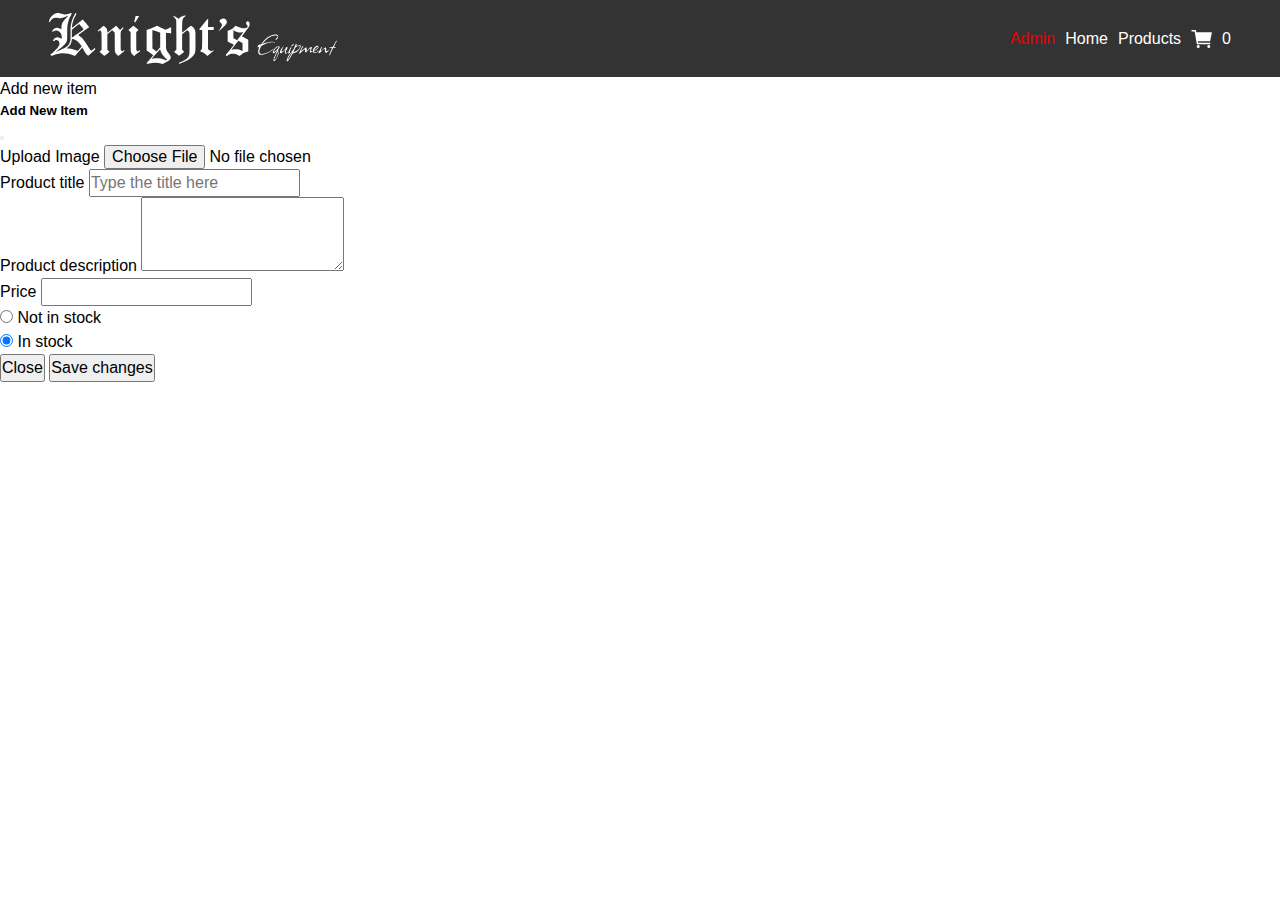
==== admin.html @ 88c3e40c "created a modal with basic layout for adding a new item to the product list" ====
<!DOCTYPE html>
<html lang="en">

<head>
   <meta charset="UTF-8">
   <meta name="viewport" content="width=device-width, initial-scale=1.0">
   <title>Fitness Equipment</title>
   <link href="https://cdn.jsdelivr.net/npm/bootstrap@5.2.1/dist/css/bootstrap.min.css" rel="stylesheet"
      integrity="sha384-iYQeCzEYFbKjA/T2uDLTpkwGzCiq6soy8tYaI1GyVh/UjpbCx/TYkiZhlZB6+fzT" crossorigin="anonymous">
   <link rel="stylesheet" href="css/admin.css">
   <link rel="shortcut icon" href="img/favicon.svg" type="image/x-icon">
</head>

<body>
   <header class="header">
      <nav>
         <div class="header__container container">
            <a class="header__logo" href="#"><img src="img/logo.svg" alt="Company logo - Knights Equipment"></a>
            <button class="header__burger-btn" type="button">
               <span></span>
            </button>
            <ul class="header__menu nav-menu">
               <a class="nav-menu__item txt-accent" href="admin.html">Admin</a>
               <a class="nav-menu__item" href="#">Home</a>
               <a class="nav-menu__item" href="#products">Products</a>
               <a class="nav-menu__item nav-menu__cart cart" href="#" data-bs-toggle="modal"
                  data-bs-target="#modal-cart">
                  <img class="nav-menu__cart-icon" src="img/cart-icon.svg" alt="cart-icon">
                  <span class="nav-menu__cart-counter badge bg-dark cart-badge">0</span>
               </a>
            </ul>
         </div>
      </nav>
   </header>
   <main>
      <!-- <a href="#" class="btn btn-info" data-bs-toggle="modal" data-bs-target="#product-info-modal" data-id=${product.id}>Edit</a> -->
      <a href="#" class="btn btn-primary btn-create" data-bs-toggle="modal" data-bs-target="#product-create-modal">Add
         new item</a>


      <div class="product-admin modal fade" id="product-create-modal" tabindex="-1"
         aria-labelledby="product-create-modalLabel" aria-hidden="true">
         <div class="modal-dialog">
            <div class="modal-content">
               <div class="modal-header">
                  <h5 class="modal-title" id="product-create-modalLabel">Add New Item</h5>
                  <button type="button" class="btn-close" data-bs-dismiss="modal" aria-label="Close"></button>
               </div>
               <div class="modal-body">
                  <div class="mb-3">
                     <label for="newProductImg" class="form-label">Upload Image</label>
                     <input class="form-control" type="file" id="newProductImg">
                  </div>
                  <div class="mb-3">
                     <label for="newProductTitle" class="form-label">Product title</label>
                     <input type="text" class="form-control" id="newProductTitle" placeholder="Type the title here">
                  </div>
                  <div class="mb-3">
                     <label for="newProductDescription" class="form-label">Product description</label>
                     <textarea class="form-control" id="newProductDescription" rows="3"></textarea>
                  </div>
                  <div class="mb-3">
                     <label for="newProductPrice" class="form-label">Price</label>
                     <input type="number" class="form-control" id="newProductPrice">
                  </div>
                  <div class="form-check">
                     <input class="form-check-input" type="radio" name="isInStock" id="notInStock">
                     <label class="form-check-label" for="notInStock">
                        Not in stock
                     </label>
                  </div>
                  <div class="form-check">
                     <input class="form-check-input" type="radio" name="isInStock" id="InStock" checked>
                     <label class="form-check-label" for="InStock">
                        In stock
                     </label>
                  </div>
               </div>

               <div class="modal-footer">
                  <button type="button" class="btn btn-secondary" data-bs-dismiss="modal">Close</button>
                  <button type="button" class="btn btn-primary">Save changes</button>
               </div>
            </div>
         </div>
      </div>
   </main>
   <footer></footer>
   <script src="https://cdn.jsdelivr.net/npm/bootstrap@5.3.2/dist/js/bootstrap.bundle.min.js"
      integrity="sha384-C6RzsynM9kWDrMNeT87bh95OGNyZPhcTNXj1NW7RuBCsyN/o0jlpcV8Qyq46cDfL"
      crossorigin="anonymous"></script>
   <script src="js/admin.js"></script>
</body>

</html>
---- css/admin.css ----
@import "reset.css";
@import "global.css";
@import "header.css";
@import "products.css";
@import "alert.css";
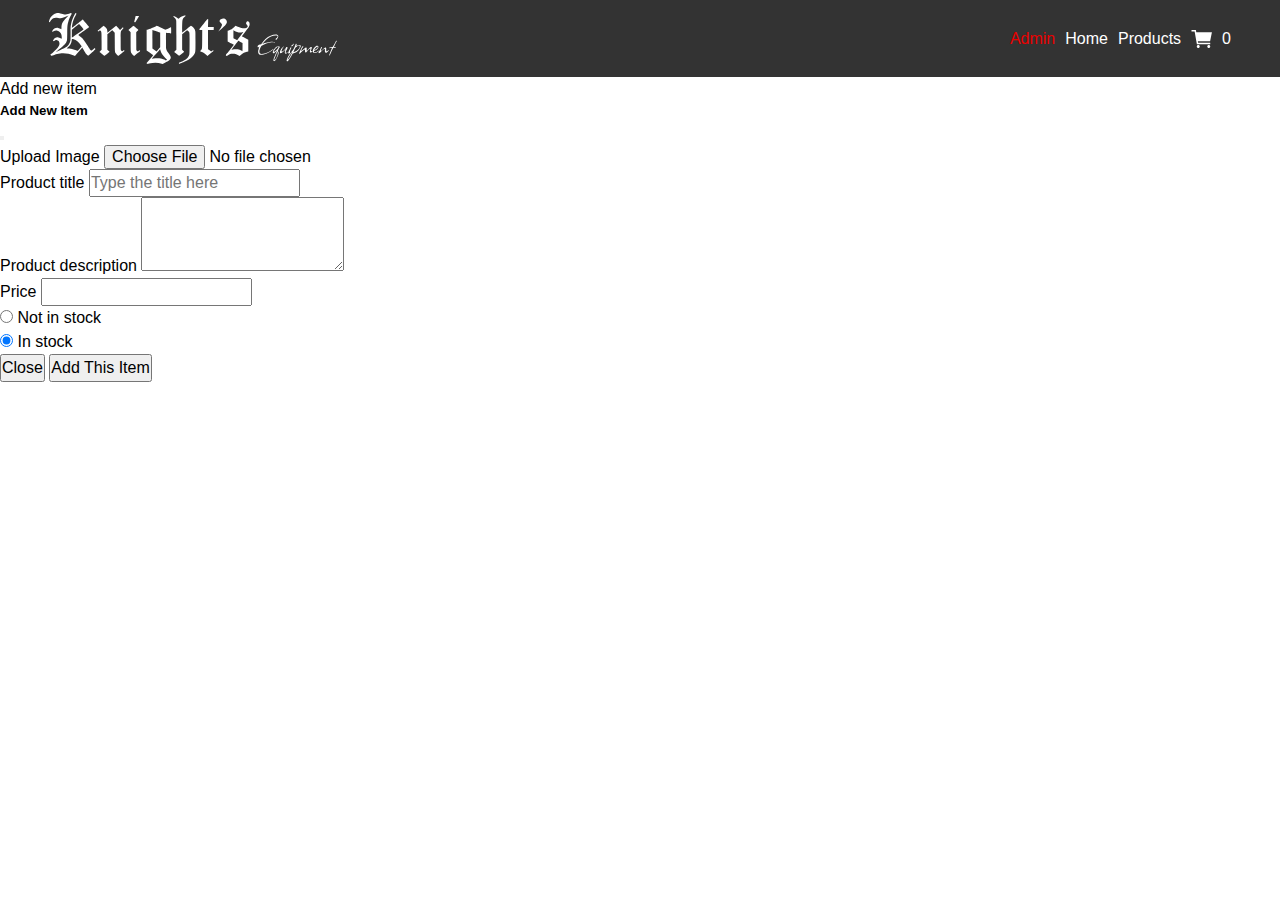
==== commit 5e035bdc: "started writing functionality to add new item" ====
--- a/admin.html
+++ b/admin.html
@@ -47,39 +47,41 @@
                   <button type="button" class="btn-close" data-bs-dismiss="modal" aria-label="Close"></button>
                </div>
                <div class="modal-body">
-                  <div class="mb-3">
-                     <label for="newProductImg" class="form-label">Upload Image</label>
-                     <input class="form-control" type="file" id="newProductImg">
-                  </div>
-                  <div class="mb-3">
-                     <label for="newProductTitle" class="form-label">Product title</label>
-                     <input type="text" class="form-control" id="newProductTitle" placeholder="Type the title here">
-                  </div>
-                  <div class="mb-3">
-                     <label for="newProductDescription" class="form-label">Product description</label>
-                     <textarea class="form-control" id="newProductDescription" rows="3"></textarea>
-                  </div>
-                  <div class="mb-3">
-                     <label for="newProductPrice" class="form-label">Price</label>
-                     <input type="number" class="form-control" id="newProductPrice">
-                  </div>
-                  <div class="form-check">
-                     <input class="form-check-input" type="radio" name="isInStock" id="notInStock">
-                     <label class="form-check-label" for="notInStock">
-                        Not in stock
-                     </label>
-                  </div>
-                  <div class="form-check">
-                     <input class="form-check-input" type="radio" name="isInStock" id="InStock" checked>
-                     <label class="form-check-label" for="InStock">
-                        In stock
-                     </label>
-                  </div>
+                  <form action="#" id="addNewProductForm">
+                     <div class="mb-3">
+                        <label for="newProductImg" class="form-label">Upload Image</label>
+                        <input class="form-control" type="file" id="newProductImg">
+                     </div>
+                     <div class="mb-3">
+                        <label for="newProductTitle" class="form-label">Product title</label>
+                        <input type="text" class="form-control" id="newProductTitle" placeholder="Type the title here">
+                     </div>
+                     <div class="mb-3">
+                        <label for="newProductDescription" class="form-label">Product description</label>
+                        <textarea class="form-control" id="newProductDescription" rows="3"></textarea>
+                     </div>
+                     <div class="mb-3">
+                        <label for="newProductPrice" class="form-label">Price</label>
+                        <input type="number" class="form-control" id="newProductPrice">
+                     </div>
+                     <div class="form-check">
+                        <input class="form-check-input" type="radio" name="isInStock" id="notInStock">
+                        <label class="form-check-label" for="notInStock">
+                           Not in stock
+                        </label>
+                     </div>
+                     <div class="form-check">
+                        <input class="form-check-input" type="radio" name="isInStock" id="InStock" checked>
+                        <label class="form-check-label" for="InStock">
+                           In stock
+                        </label>
+                     </div>
+                  </form>
                </div>
 
                <div class="modal-footer">
                   <button type="button" class="btn btn-secondary" data-bs-dismiss="modal">Close</button>
-                  <button type="button" class="btn btn-primary">Save changes</button>
+                  <button type="submit" class="btn btn-primary">Add This Item</button>
                </div>
             </div>
          </div>
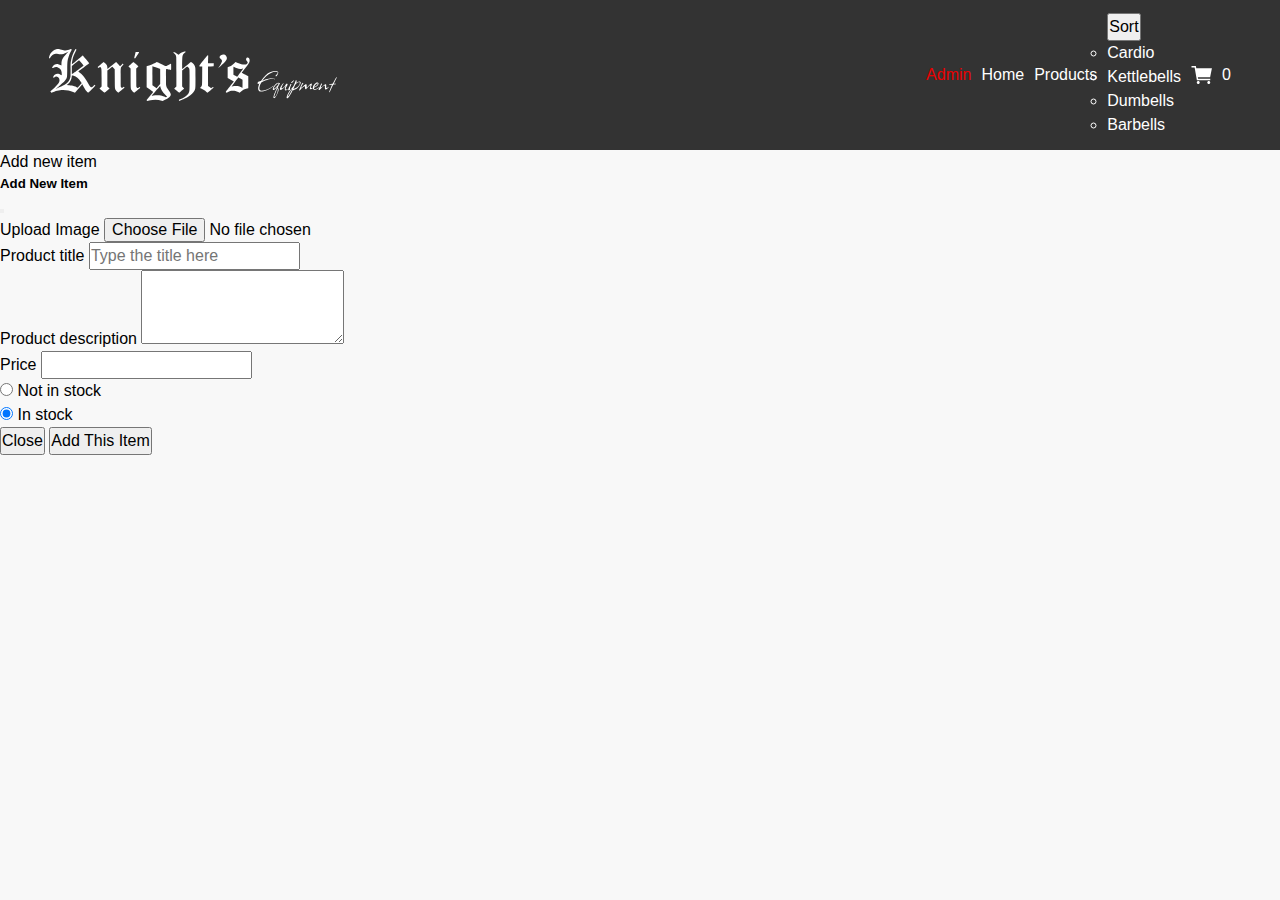
==== commit ceb9214d: "added a dropdown btn to the header" ====
--- a/admin.html
+++ b/admin.html
@@ -15,7 +15,7 @@
    <header class="header">
       <nav>
          <div class="header__container container">
-            <a class="header__logo" href="#"><img src="img/logo.svg" alt="Company logo - Knights Equipment"></a>
+            <a class="header__logo" href="./"><img src="img/logo.svg" alt="Company logo - Knights Equipment"></a>
             <button class="header__burger-btn" type="button">
                <span></span>
             </button>
@@ -23,6 +23,18 @@
                <a class="nav-menu__item txt-accent" href="admin.html">Admin</a>
                <a class="nav-menu__item" href="#">Home</a>
                <a class="nav-menu__item" href="#products">Products</a>
+               <div class="dropdown nav-menu__item">
+                  <button class="btn btn-secondary dropdown-toggle" type="button" data-bs-toggle="dropdown"
+                     aria-expanded="false">
+                     Sort
+                  </button>
+                  <ul class="dropdown-menu">
+                     <li><a class="dropdown-item" href="#">Cardio</a></li>
+                     <li><a class="dropdown-item" href="#">Kettlebells</a></li>
+                     <li><a class="dropdown-item" href="#">Dumbells</a></li>
+                     <li><a class="dropdown-item" href="#">Barbells</a></li>
+                  </ul>
+               </div>
                <a class="nav-menu__item nav-menu__cart cart" href="#" data-bs-toggle="modal"
                   data-bs-target="#modal-cart">
                   <img class="nav-menu__cart-icon" src="img/cart-icon.svg" alt="cart-icon">
@@ -33,7 +45,6 @@
       </nav>
    </header>
    <main>
-      <!-- <a href="#" class="btn btn-info" data-bs-toggle="modal" data-bs-target="#product-info-modal" data-id=${product.id}>Edit</a> -->
       <a href="#" class="btn btn-primary btn-create" data-bs-toggle="modal" data-bs-target="#product-create-modal">Add
          new item</a>
 
@@ -42,12 +53,12 @@
          aria-labelledby="product-create-modalLabel" aria-hidden="true">
          <div class="modal-dialog">
             <div class="modal-content">
-               <div class="modal-header">
-                  <h5 class="modal-title" id="product-create-modalLabel">Add New Item</h5>
-                  <button type="button" class="btn-close" data-bs-dismiss="modal" aria-label="Close"></button>
-               </div>
-               <div class="modal-body">
-                  <form action="#" id="addNewProductForm">
+               <form action="#" id="addNewProductForm">
+                  <div class="modal-header">
+                     <h5 class="modal-title" id="product-create-modalLabel">Add New Item</h5>
+                     <button type="button" class="btn-close" data-bs-dismiss="modal" aria-label="Close"></button>
+                  </div>
+                  <div class="modal-body">
                      <div class="mb-3">
                         <label for="newProductImg" class="form-label">Upload Image</label>
                         <input class="form-control" type="file" id="newProductImg">
@@ -71,18 +82,17 @@
                         </label>
                      </div>
                      <div class="form-check">
-                        <input class="form-check-input" type="radio" name="isInStock" id="InStock" checked>
-                        <label class="form-check-label" for="InStock">
+                        <input class="form-check-input" type="radio" name="isInStock" id="inStock" checked>
+                        <label class="form-check-label" for="inStock">
                            In stock
                         </label>
                      </div>
-                  </form>
-               </div>
-
-               <div class="modal-footer">
-                  <button type="button" class="btn btn-secondary" data-bs-dismiss="modal">Close</button>
-                  <button type="submit" class="btn btn-primary">Add This Item</button>
-               </div>
+                  </div>
+                  <div class="modal-footer">
+                     <button type="button" class="btn btn-secondary" data-bs-dismiss="modal">Close</button>
+                     <button type="submit" class="btn btn-primary">Add This Item</button>
+                  </div>
+               </form>
             </div>
          </div>
       </div>
@@ -91,7 +101,7 @@
    <script src="https://cdn.jsdelivr.net/npm/bootstrap@5.3.2/dist/js/bootstrap.bundle.min.js"
       integrity="sha384-C6RzsynM9kWDrMNeT87bh95OGNyZPhcTNXj1NW7RuBCsyN/o0jlpcV8Qyq46cDfL"
       crossorigin="anonymous"></script>
-   <script src="js/admin.js"></script>
+   <script type="module" src="js/admin.js"></script>
 </body>
 
 </html>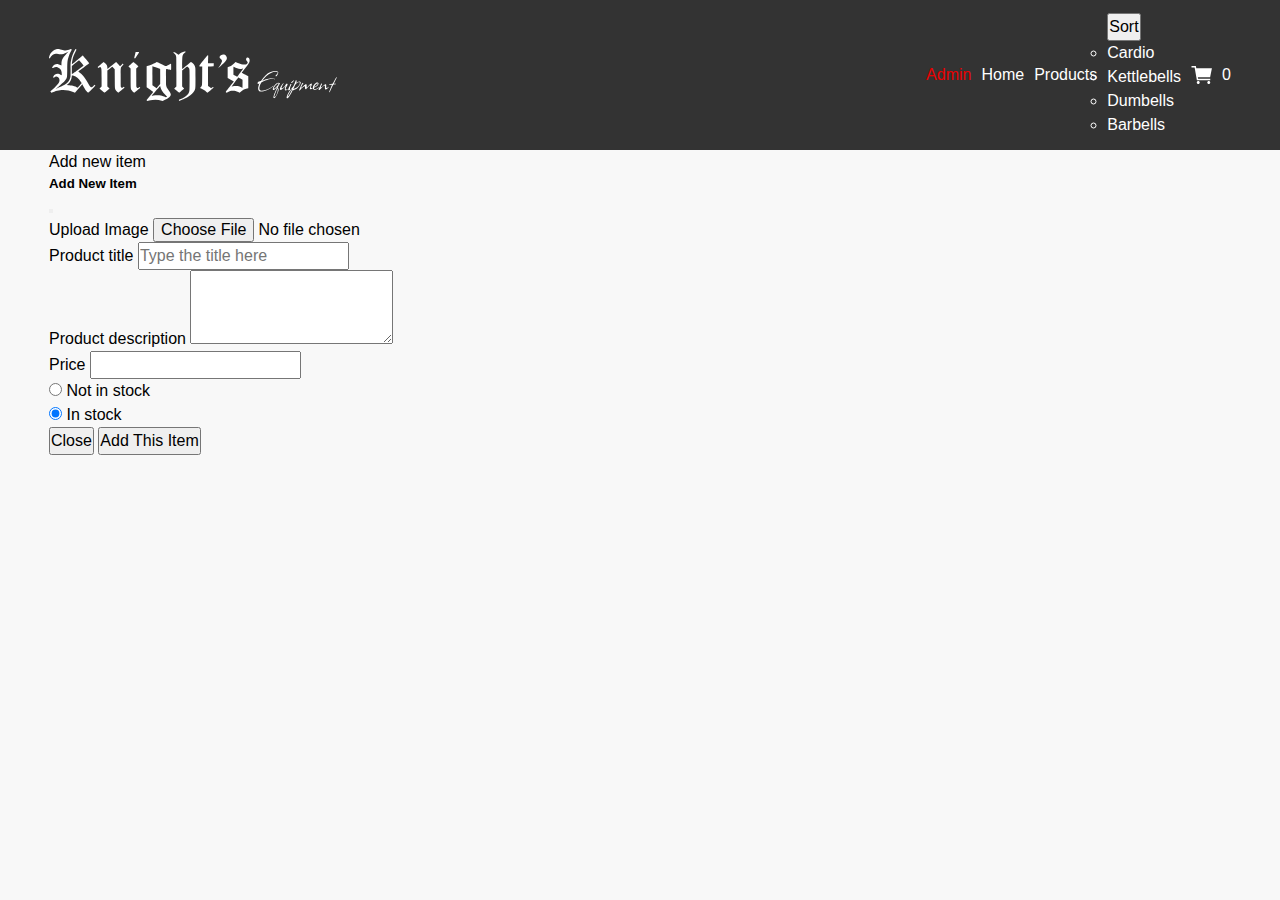
==== commit d42cdf03: "created sorting function" ====
--- a/admin.html
+++ b/admin.html
@@ -44,55 +44,59 @@
          </div>
       </nav>
    </header>
-   <main>
-      <a href="#" class="btn btn-primary btn-create" data-bs-toggle="modal" data-bs-target="#product-create-modal">Add
-         new item</a>
+   <main class="admin">
+      <div class="admin__container container">
+         <a href="#" class="btn btn-primary btn-create my-3" data-bs-toggle="modal"
+            data-bs-target="#product-create-modal">Add
+            new item</a>
 
 
-      <div class="product-admin modal fade" id="product-create-modal" tabindex="-1"
-         aria-labelledby="product-create-modalLabel" aria-hidden="true">
-         <div class="modal-dialog">
-            <div class="modal-content">
-               <form action="#" id="addNewProductForm">
-                  <div class="modal-header">
-                     <h5 class="modal-title" id="product-create-modalLabel">Add New Item</h5>
-                     <button type="button" class="btn-close" data-bs-dismiss="modal" aria-label="Close"></button>
-                  </div>
-                  <div class="modal-body">
-                     <div class="mb-3">
-                        <label for="newProductImg" class="form-label">Upload Image</label>
-                        <input class="form-control" type="file" id="newProductImg">
+         <div class="product-admin modal fade" id="product-create-modal" tabindex="-1"
+            aria-labelledby="product-create-modalLabel" aria-hidden="true">
+            <div class="modal-dialog">
+               <div class="modal-content">
+                  <form action="#" id="addNewProductForm">
+                     <div class="modal-header">
+                        <h5 class="modal-title" id="product-create-modalLabel">Add New Item</h5>
+                        <button type="button" class="btn-close" data-bs-dismiss="modal" aria-label="Close"></button>
                      </div>
-                     <div class="mb-3">
-                        <label for="newProductTitle" class="form-label">Product title</label>
-                        <input type="text" class="form-control" id="newProductTitle" placeholder="Type the title here">
+                     <div class="modal-body">
+                        <div class="mb-3">
+                           <label for="newProductImg" class="form-label">Upload Image</label>
+                           <input class="form-control" type="file" id="newProductImg">
+                        </div>
+                        <div class="mb-3">
+                           <label for="newProductTitle" class="form-label">Product title</label>
+                           <input type="text" class="form-control" id="newProductTitle"
+                              placeholder="Type the title here">
+                        </div>
+                        <div class="mb-3">
+                           <label for="newProductDescription" class="form-label">Product description</label>
+                           <textarea class="form-control" id="newProductDescription" rows="3"></textarea>
+                        </div>
+                        <div class="mb-3">
+                           <label for="newProductPrice" class="form-label">Price</label>
+                           <input type="number" class="form-control" id="newProductPrice">
+                        </div>
+                        <div class="form-check">
+                           <input class="form-check-input" type="radio" name="isInStock" id="notInStock">
+                           <label class="form-check-label" for="notInStock">
+                              Not in stock
+                           </label>
+                        </div>
+                        <div class="form-check">
+                           <input class="form-check-input" type="radio" name="isInStock" id="inStock" checked>
+                           <label class="form-check-label" for="inStock">
+                              In stock
+                           </label>
+                        </div>
                      </div>
-                     <div class="mb-3">
-                        <label for="newProductDescription" class="form-label">Product description</label>
-                        <textarea class="form-control" id="newProductDescription" rows="3"></textarea>
+                     <div class="modal-footer">
+                        <button type="button" class="btn btn-secondary" data-bs-dismiss="modal">Close</button>
+                        <button type="submit" class="btn btn-primary">Add This Item</button>
                      </div>
-                     <div class="mb-3">
-                        <label for="newProductPrice" class="form-label">Price</label>
-                        <input type="number" class="form-control" id="newProductPrice">
-                     </div>
-                     <div class="form-check">
-                        <input class="form-check-input" type="radio" name="isInStock" id="notInStock">
-                        <label class="form-check-label" for="notInStock">
-                           Not in stock
-                        </label>
-                     </div>
-                     <div class="form-check">
-                        <input class="form-check-input" type="radio" name="isInStock" id="inStock" checked>
-                        <label class="form-check-label" for="inStock">
-                           In stock
-                        </label>
-                     </div>
-                  </div>
-                  <div class="modal-footer">
-                     <button type="button" class="btn btn-secondary" data-bs-dismiss="modal">Close</button>
-                     <button type="submit" class="btn btn-primary">Add This Item</button>
-                  </div>
-               </form>
+                  </form>
+               </div>
             </div>
          </div>
       </div>
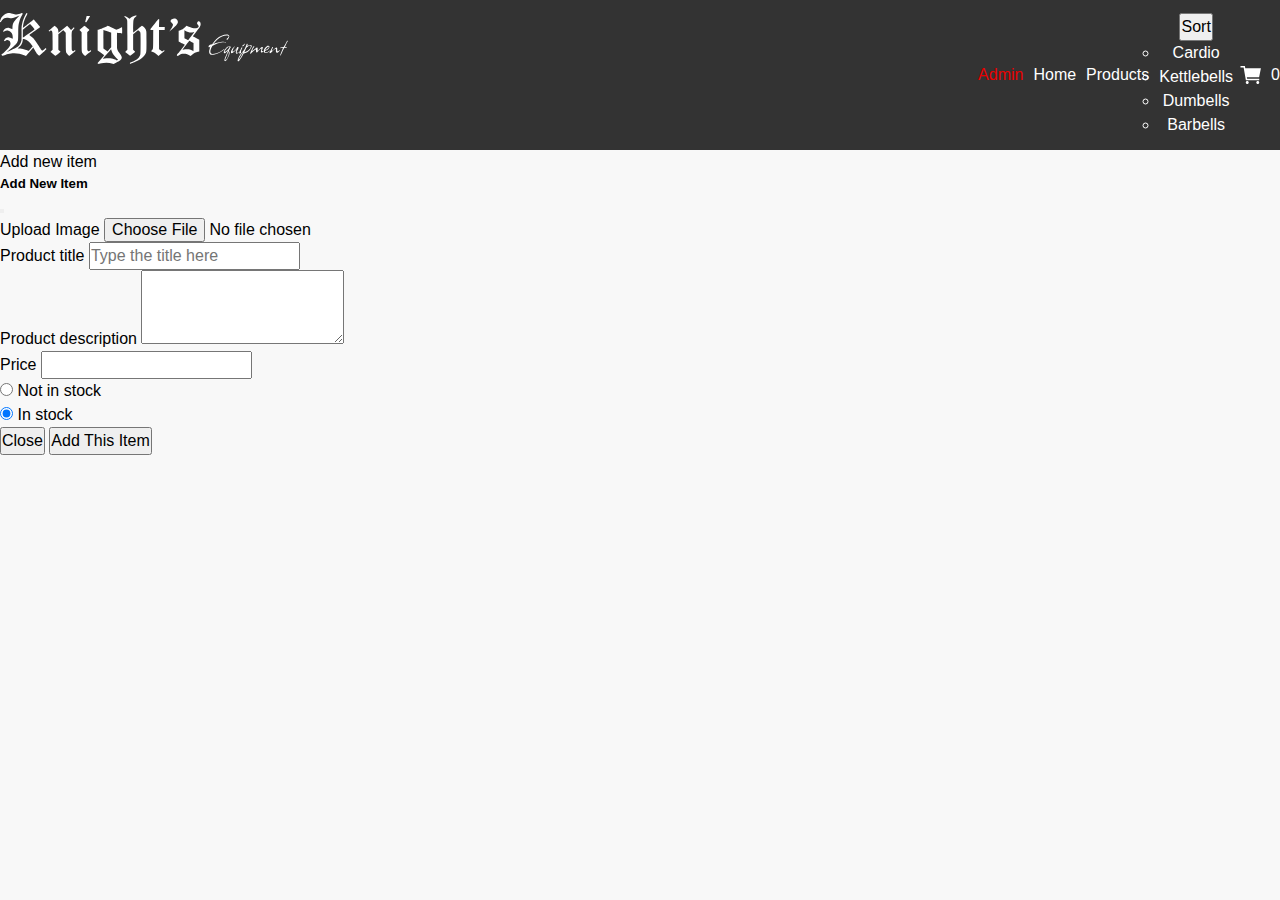
==== commit ceb604b9: "created burger menu" ====
--- a/admin.html
+++ b/admin.html
@@ -16,31 +16,33 @@
       <nav>
          <div class="header__container container">
             <a class="header__logo" href="./"><img src="img/logo.svg" alt="Company logo - Knights Equipment"></a>
-            <button class="header__burger-btn" type="button">
-               <span></span>
-            </button>
-            <ul class="header__menu nav-menu">
-               <a class="nav-menu__item txt-accent" href="admin.html">Admin</a>
-               <a class="nav-menu__item" href="#">Home</a>
-               <a class="nav-menu__item" href="#products">Products</a>
-               <div class="dropdown nav-menu__item">
-                  <button class="btn btn-secondary dropdown-toggle" type="button" data-bs-toggle="dropdown"
-                     aria-expanded="false">
-                     Sort
-                  </button>
-                  <ul class="dropdown-menu">
-                     <li><a class="dropdown-item" href="#">Cardio</a></li>
-                     <li><a class="dropdown-item" href="#">Kettlebells</a></li>
-                     <li><a class="dropdown-item" href="#">Dumbells</a></li>
-                     <li><a class="dropdown-item" href="#">Barbells</a></li>
-                  </ul>
-               </div>
+            <div class="header__nav-and-cart">
+               <ul class="header__menu nav-menu">
+                  <a class="nav-menu__item txt-accent" href="admin.html">Admin</a>
+                  <a class="nav-menu__item" href="#">Home</a>
+                  <a class="nav-menu__item" href="#products">Products</a>
+                  <div class="dropdown nav-menu__item">
+                     <button class="btn btn-secondary dropdown-toggle" type="button" data-bs-toggle="dropdown"
+                        aria-expanded="false">
+                        Sort
+                     </button>
+                     <ul class="dropdown-menu">
+                        <li><a class="dropdown-item" href="#" id="cardio">Cardio</a></li>
+                        <li><a class="dropdown-item" href="#" id="kettlebells">Kettlebells</a></li>
+                        <li><a class="dropdown-item" href="#" id="dumbbells">Dumbells</a></li>
+                        <li><a class="dropdown-item" href="#" id="barbells">Barbells</a></li>
+                     </ul>
+                  </div>
+               </ul>
                <a class="nav-menu__item nav-menu__cart cart" href="#" data-bs-toggle="modal"
                   data-bs-target="#modal-cart">
                   <img class="nav-menu__cart-icon" src="img/cart-icon.svg" alt="cart-icon">
                   <span class="nav-menu__cart-counter badge bg-dark cart-badge">0</span>
                </a>
-            </ul>
+               <div class="header__burger-btn" type="button">
+                  <span class="header__burger-line"></span>
+               </div>
+            </div>
          </div>
       </nav>
    </header>
@@ -49,8 +51,6 @@
          <a href="#" class="btn btn-primary btn-create my-3" data-bs-toggle="modal"
             data-bs-target="#product-create-modal">Add
             new item</a>
-
-
          <div class="product-admin modal fade" id="product-create-modal" tabindex="-1"
             aria-labelledby="product-create-modalLabel" aria-hidden="true">
             <div class="modal-dialog">
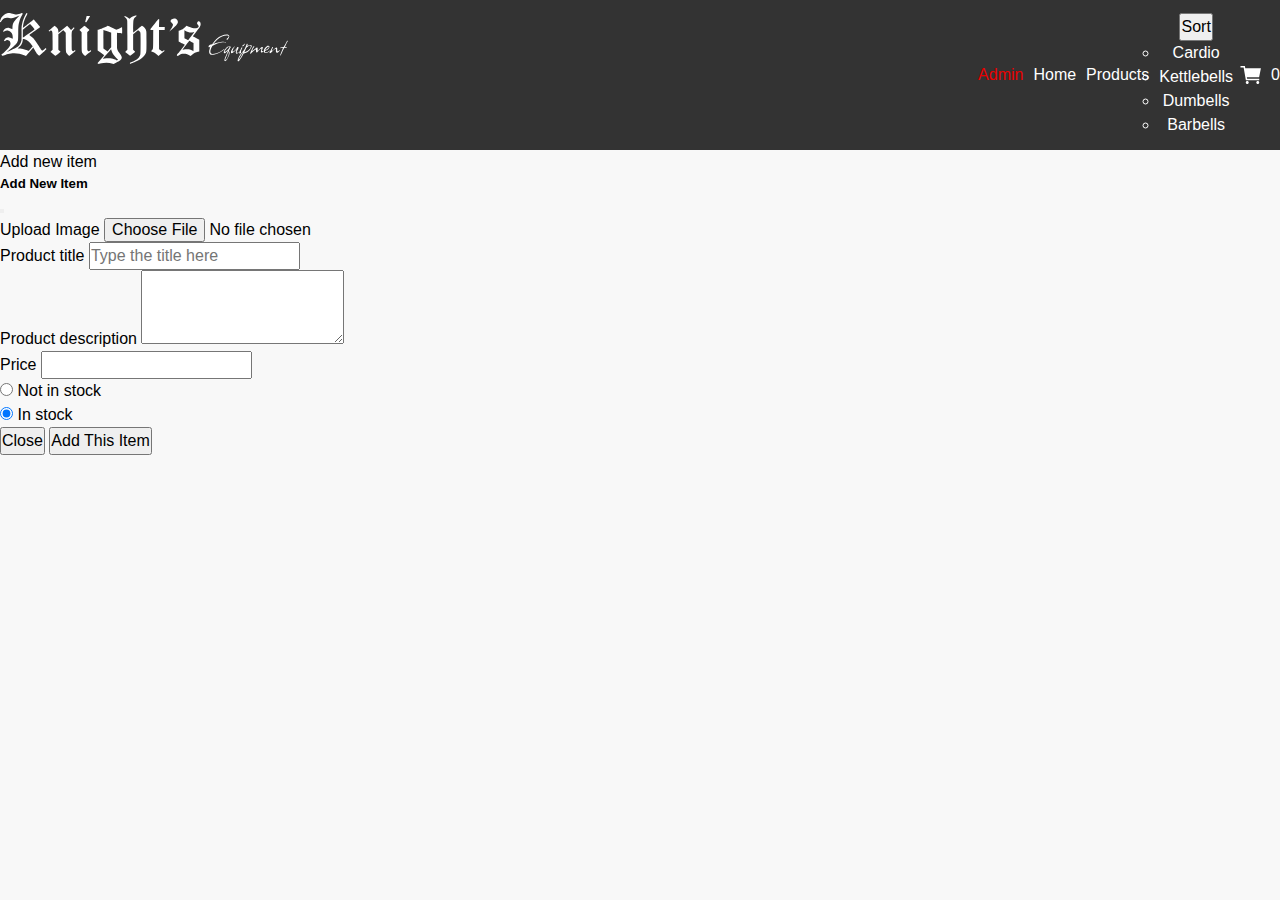
==== commit ce0f2bff: "fixed issue with overflow hidden in dropdown menu" ====
--- a/admin.html
+++ b/admin.html
@@ -19,7 +19,7 @@
             <div class="header__nav-and-cart">
                <ul class="header__menu nav-menu">
                   <a class="nav-menu__item txt-accent" href="admin.html">Admin</a>
-                  <a class="nav-menu__item" href="#">Home</a>
+                  <a class="nav-menu__item" href="./">Home</a>
                   <a class="nav-menu__item" href="#products">Products</a>
                   <div class="dropdown nav-menu__item">
                      <button class="btn btn-secondary dropdown-toggle" type="button" data-bs-toggle="dropdown"
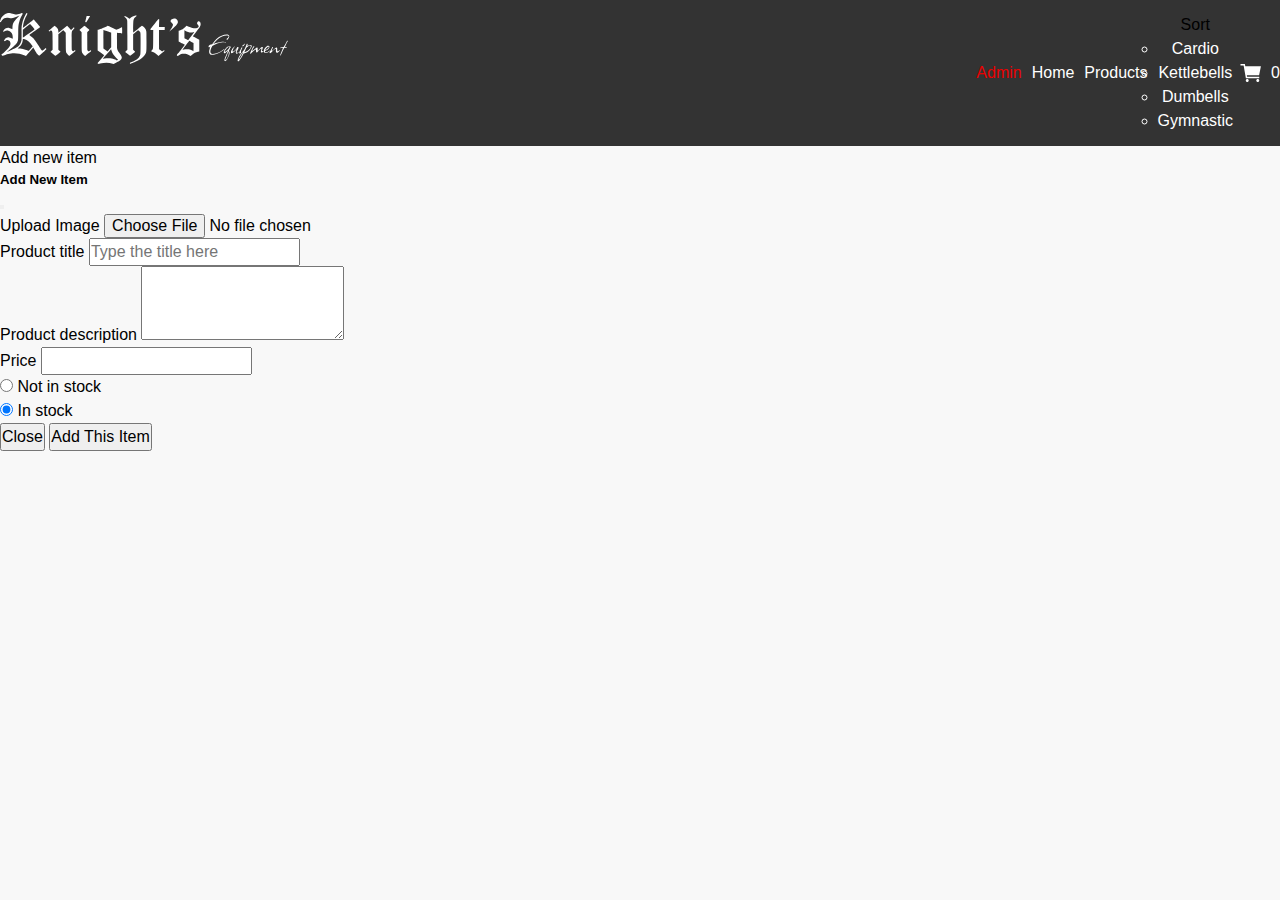
==== commit a59786e4: "added new products" ====
--- a/admin.html
+++ b/admin.html
@@ -30,7 +30,7 @@
                         <li><a class="dropdown-item" href="#" id="cardio">Cardio</a></li>
                         <li><a class="dropdown-item" href="#" id="kettlebells">Kettlebells</a></li>
                         <li><a class="dropdown-item" href="#" id="dumbbells">Dumbells</a></li>
-                        <li><a class="dropdown-item" href="#" id="barbells">Barbells</a></li>
+                        <li><a class="dropdown-item" href="#" id="gymnastic">Gymnastic</a></li>
                      </ul>
                   </div>
                </ul>
